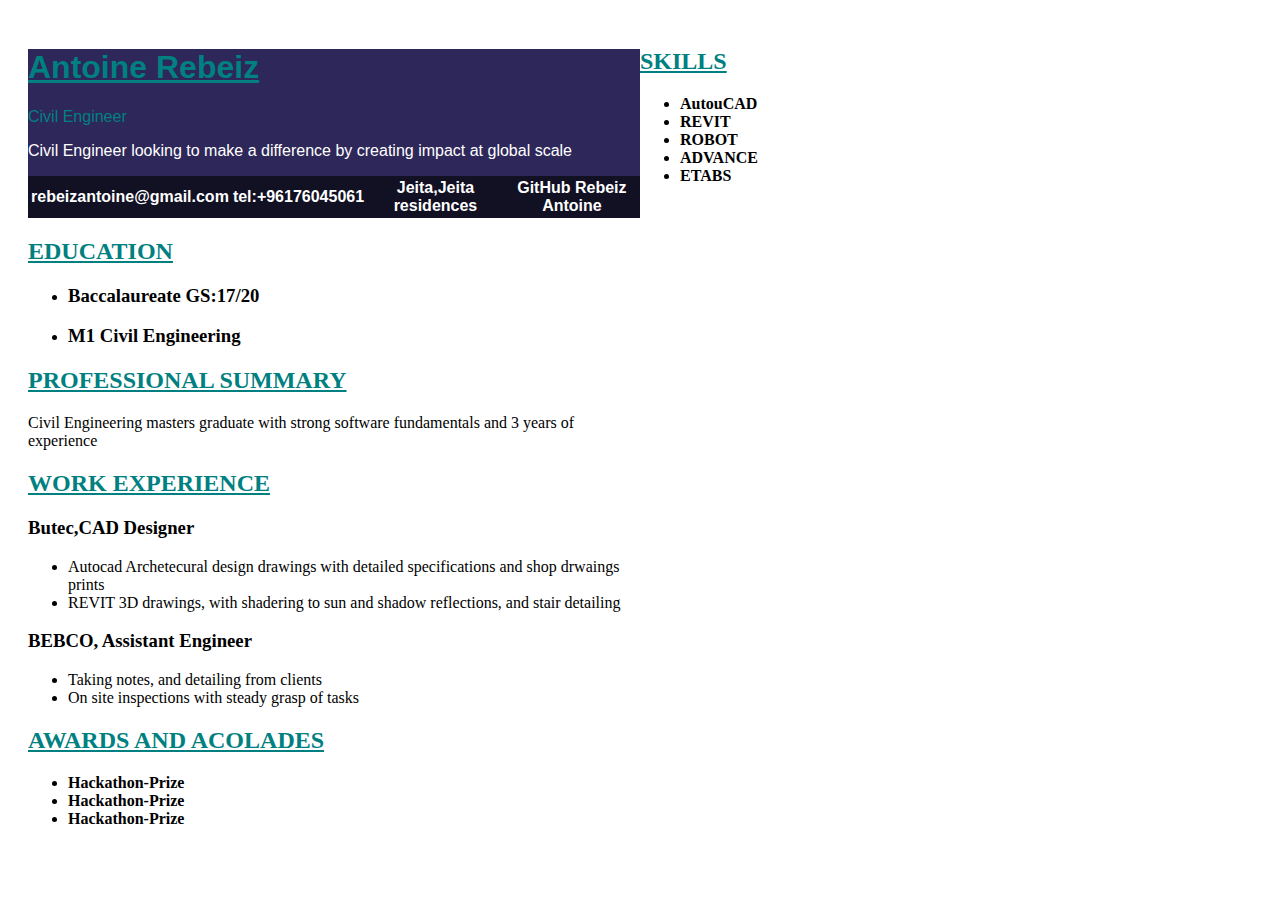
==== CV/index.html @ c7ab77a7 "first part of CV" ====
<!DOCTYPE html>


<html lang="en">



<title>Antoine Rebeiz CV</title>
<head>
    <meta charset="UTF-8" />
    <meta name="viewport" content="width=device-width, initial-scale=1.0" />
    <link rel="stylesheet" href="styles1.css" />
</head>
<div class ="container">
    <div class="LEFT">
<div class="heading1">
    <h1><strong>Antoine Rebeiz</strong></h1>
    </head>
    <p class="sub">Civil Engineer</p>

    <body>
        <p>Civil Engineer looking to make a difference by creating impact at global scale</p>

        <table class="links">
            <tr>
                <th>rebeizantoine@gmail.com</th>
                <th>tel:+96176045061</th>
                <th>Jeita,Jeita residences</th>
                <th>GitHub Rebeiz Antoine</th>
            </tr>
        </table>
</div>
<h2><strong>EDUCATION</strong></h2>
<ul>
    <li>
        <h3><strong>Baccalaureate GS:17/20</strong></h3>
    </li>
    <li>
        <h3><strong>M1 Civil Engineering</strong></h3>
    </li>
</ul>
<h2><strong>PROFESSIONAL SUMMARY</strong></h2>
Civil Engineering masters graduate with strong software fundamentals and 3 years of experience <br>
<h2><strong>WORK EXPERIENCE</strong></h2>
<h3><strong>Butec,CAD Designer</strong></h3>
<ul>
    <li>Autocad Archetecural design drawings with detailed specifications and shop drwaings prints</li>
    <li>REVIT 3D drawings, with shadering to sun and shadow reflections, and stair detailing</li>
</ul>
<h3><strong>BEBCO, Assistant Engineer</strong></h3>
<ul>
    <li>Taking notes, and detailing from clients</li>
    <li>On site inspections with steady grasp of tasks</li>
</ul>
<h2><strong>AWARDS AND ACOLADES</strong></h2>
<ul>
    <li><strong>Hackathon-Prize</strong></li>
    <li><strong>Hackathon-Prize</strong></li>
    <li><strong>Hackathon-Prize</strong></li>

</ul>
</div>
<div class="RIGHT">
    <h2><strong>SKILLS</strong></h2>
    <ul>
        <section class="skill">
            <li><strong>AutouCAD</strong></li>
            <li><strong>REVIT</strong></li>
            <li><strong>ROBOT</strong></li>
            <li><strong>ADVANCE</strong></li>
            <li><strong>ETABS</strong></li>
        </section>

    </ul>


    </p>

</div>
</div>

</html>
---- CV/styles1.css ----
.heading1 {
    background-color: #2e2759;
    color: white;
    font-family: Tahoma, sans-serif;
}

.header {
    background-color: #2e2759;
    color: white;
    font-family: Tahoma, sans-serif;
    padding: 20px;
}

.links {
    font-family: Tahoma, sans-serif;
    background-color: #121023;
    color: white;
    width: 100%;


}

.sub {
    color: #008080
}

.SKILLS li {
    background: #3498db;
    background: rgba(0, 0, 0, .75);
    border-radius: 50px;
    color: #FFF;
    display: inline-block;
    padding: 10px;
    text-align: justify;
    height: 20px;

}

.SKILLS {
    margin-left: 10px;
}

.container1 {
    display: flex;
    justify-content: space-between;
    padding: 20px;
}

.LEFT,
.RIGHT {
    flex: 1;




}


.container {
    display: flex;
    justify-content: space-between;
    padding: 20px;
}


.left-div,
.right-div {
    flex: 1;
    width: 45%;


}

h1 {
    text-decoration: underline;
    color: #008080;
}

h2 {
    text-decoration: underline;
    color: #008080;
}

.body {
    margin: 0;
    padding: 0;
    font-family: Arial, sans-serif;
}
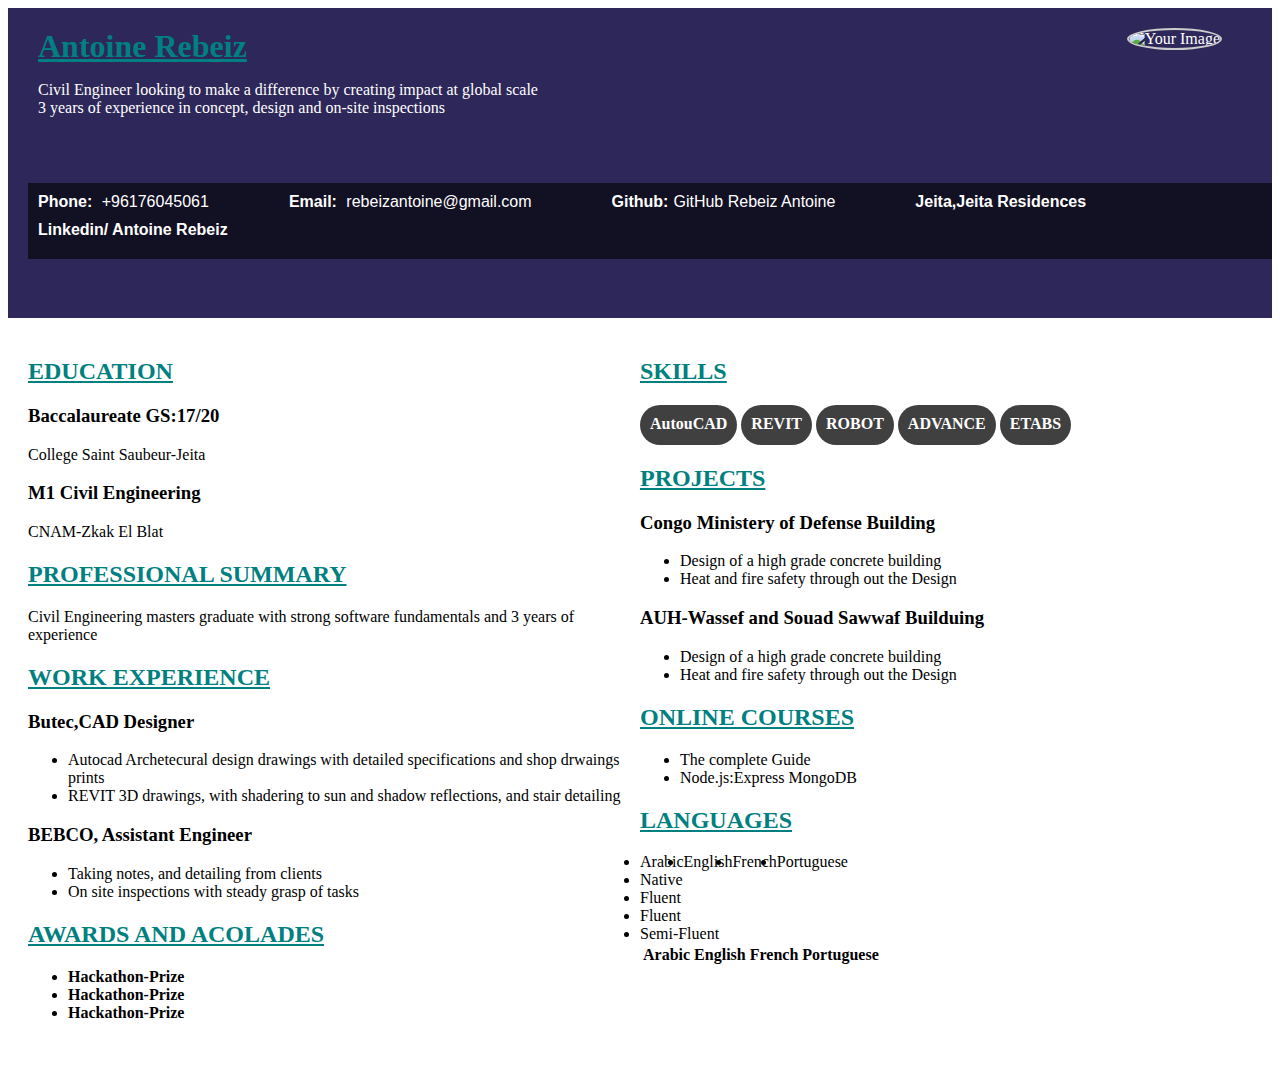
==== commit 1915c5e7: "styled_CV_practice" ====
--- a/CV/index.html
+++ b/CV/index.html
@@ -1,82 +1,158 @@
 <!DOCTYPE html>
+<html>
+
+<head>
+    <link rel="stylesheet" href="styles2.css">
+</head>
+
+<body>
+    <div class="header">
+        <div class="header-content">
+            <div class="name">
+                <h1><strong>Antoine Rebeiz</strong></h1>
+                <p>Civil Engineer looking to make a difference by creating impact at global scale <br>
+                    3 years of experience in concept, design and on-site inspections</p>
+            </div>
+            <div class="header-image">
+                <img src="C:\Users\user\Desktop\PHOTO PASSPORT.jpg" alt="Your Image">
+            </div>
+        </div>
+        <div class="contact-container">
+            <div class="contact">
+                <span>Phone:</span> +96176045061
+            </div>
+            <div class="contact">
+                <span>Email:</span> rebeizantoine@gmail.com
+            </div>
+            <div class="contact">
+                <span>Github:</span>GitHub Rebeiz Antoine
+            </div>
+            <div class="contact">
+                <span>Jeita,Jeita Residences</span>
+            </div>
+            <div class="contact">
+                <span>Linkedin/ Antoine Rebeiz</span>
+            </div>
+        </div>
+    </div>
+    <div class="container1">
+        <div class="LEFT">
+
+            <h2><strong>EDUCATION</strong></h2>
+
+            <p class="education">
+            <h3><strong>Baccalaureate GS:17/20</strong></h3>
+            College Saint Saubeur-Jeita
+            </p>
+            <p class="education">
+            <h3><strong>M1 Civil Engineering</strong></h3>
+            CNAM-Zkak El Blat
+            </p>
+
+            <h2><strong>PROFESSIONAL SUMMARY</strong></h2>
+            Civil Engineering masters graduate with strong software fundamentals and 3 years of experience <br>
+            <h2><strong>WORK EXPERIENCE</strong></h2>
+            <h3><strong>Butec,CAD Designer</strong></h3>
+            <ul>
+                <li>Autocad Archetecural design drawings with detailed specifications and shop drwaings prints
+                </li>
+                <li>REVIT 3D drawings, with shadering to sun and shadow reflections, and stair detailing</li>
+            </ul>
+            <h3><strong>BEBCO, Assistant Engineer</strong></h3>
+            <ul>
+                <li>Taking notes, and detailing from clients</li>
+                <li>On site inspections with steady grasp of tasks</li>
+            </ul>
+            <h2><strong>AWARDS AND ACOLADES</strong></h2>
+            <ul>
+                <li><strong>Hackathon-Prize</strong></li>
+                <li><strong>Hackathon-Prize</strong></li>
+                <li><strong>Hackathon-Prize</strong></li>
+
+            </ul>
+        </div>
+        <div class="RIGHT">
+
+            <h2><strong>SKILLS</strong></h2>
+            <p>
 
 
-<html lang="en">
+            <section class="SKILLS">
+                <li><strong>AutouCAD</strong></li>
+                <li><strong>REVIT</strong></li>
+                <li><strong>ROBOT</strong></li>
+                <li><strong>ADVANCE</strong></li>
+                <li><strong>ETABS</strong></li>
+            </section>
 
 
 
-<title>Antoine Rebeiz CV</title>
-<head>
-    <meta charset="UTF-8" />
-    <meta name="viewport" content="width=device-width, initial-scale=1.0" />
-    <link rel="stylesheet" href="styles1.css" />
-</head>
-<div class ="container">
-    <div class="LEFT">
-<div class="heading1">
-    <h1><strong>Antoine Rebeiz</strong></h1>
-    </head>
-    <p class="sub">Civil Engineer</p>
 
-    <body>
-        <p>Civil Engineer looking to make a difference by creating impact at global scale</p>
-
-        <table class="links">
-            <tr>
-                <th>rebeizantoine@gmail.com</th>
-                <th>tel:+96176045061</th>
-                <th>Jeita,Jeita residences</th>
-                <th>GitHub Rebeiz Antoine</th>
-            </tr>
-        </table>
-</div>
-<h2><strong>EDUCATION</strong></h2>
-<ul>
-    <li>
-        <h3><strong>Baccalaureate GS:17/20</strong></h3>
-    </li>
-    <li>
-        <h3><strong>M1 Civil Engineering</strong></h3>
-    </li>
-</ul>
-<h2><strong>PROFESSIONAL SUMMARY</strong></h2>
-Civil Engineering masters graduate with strong software fundamentals and 3 years of experience <br>
-<h2><strong>WORK EXPERIENCE</strong></h2>
-<h3><strong>Butec,CAD Designer</strong></h3>
-<ul>
-    <li>Autocad Archetecural design drawings with detailed specifications and shop drwaings prints</li>
-    <li>REVIT 3D drawings, with shadering to sun and shadow reflections, and stair detailing</li>
-</ul>
-<h3><strong>BEBCO, Assistant Engineer</strong></h3>
-<ul>
-    <li>Taking notes, and detailing from clients</li>
-    <li>On site inspections with steady grasp of tasks</li>
-</ul>
-<h2><strong>AWARDS AND ACOLADES</strong></h2>
-<ul>
-    <li><strong>Hackathon-Prize</strong></li>
-    <li><strong>Hackathon-Prize</strong></li>
-    <li><strong>Hackathon-Prize</strong></li>
-
-</ul>
-</div>
-<div class="RIGHT">
-    <h2><strong>SKILLS</strong></h2>
-    <ul>
-        <section class="skill">
-            <li><strong>AutouCAD</strong></li>
-            <li><strong>REVIT</strong></li>
-            <li><strong>ROBOT</strong></li>
-            <li><strong>ADVANCE</strong></li>
-            <li><strong>ETABS</strong></li>
-        </section>
-
-    </ul>
+            </p>
+            <h2>PROJECTS</h2>
+            <h3>Congo Ministery of Defense Building</h3>
+            <ul>
+                <li>Design of a high grade concrete building</li>
+                <li>Heat and fire safety through out the Design</li>
+            </ul>
+            <h3>AUH-Wassef and Souad Sawwaf Builduing</h3>
+            <ul>
+                <li>Design of a high grade concrete building</li>
+                <li>Heat and fire safety through out the Design</li>
+            </ul>
+            <h2>ONLINE COURSES</h2>
+            <ul>
+                <li>The complete Guide</li>
+                <li>Node.js:Express MongoDB</li>
+            </ul>
+            <h2>LANGUAGES</h2>
+            <div class="biglang">
 
 
-    </p>
+                <div class="languages">
+                    <li>Arabic</li>
+                    <li>English</li>
+                    <li>French</li>
+                    <li>Portuguese</li>
+                </div>
+                <div class="proficiency">
+                    <li>Native</li>
+                    <li>Fluent</li>
+                    <li>Fluent</li>
+                    <li>Semi-Fluent</li>
+                </div>
+            </div>
+            <table>
+                <tr>
+                    <th>Arabic</th>
+                    <th>English</th>
+                    <th>French</th>
+                    <th>Portuguese</th>
+                </tr>
+            </table>
 
-</div>
-</div>
+
+
+        </div>
+        <div class="contact-container123">
+            <div class="contact">
+                <span>Phone:</span> +96176045061
+            </div>
+            <div class="contact">
+                <span>Email:</span> rebeizantoine@gmail.com
+            </div>
+            <div class="contact">
+                <span>Github:</span>GitHub Rebeiz Antoine
+            </div>
+            <div class="contact">
+                <span>Jeita,Jeita Residences</span>
+            </div>
+            <div class="contact">
+                <span>Linkedin/ Antoine Rebeiz</span>
+            </div>
+        </div>
+
+
+</body>
 
 </html>--- a/CV/styles2.css
+++ b/CV/styles2.css
@@ -0,0 +1,178 @@
+.header {
+    display: flex;
+    flex-direction: column;
+    background-color: #2e2759;
+    color: white;
+    padding: 20px;
+    height: 270px;
+    margin-left: 0;
+}
+
+.header-content {
+    display: flex;
+    justify-content: space-between;
+    align-items: flex-start;
+}
+
+.header h1 {
+    margin: 0;
+}
+
+.header-image img {
+    max-width: 200px;
+    max-height: 200px;
+    border-radius: 50%;
+    border: 2px solid #ccc;
+    object-fit: cover;
+}
+
+.header-image {
+    margin-right: 30px;
+    /* Adjust the margin to move the image to the left */
+}
+
+.contact-container {
+    margin-top: 50px;
+    background-color: #98fb98;
+    padding: 10px;
+    display: flex;
+    /* Display the contact items in a row */
+    flex-wrap: wrap;
+    /* Allow wrapping if the content exceeds the container's width */
+    font-family: Tahoma, sans-serif;
+    background-color: #121023;
+    color: white;
+    width: 100%;
+    margin-right: 30px;
+    align-items: flex-start;
+    margin-left: 0;
+}
+
+.contact {
+    margin-right: 80px;
+    margin-bottom: 10px;
+    /* Add spacing between each contact item */
+}
+
+.contact span {
+    font-weight: bold;
+    margin-right: 5px;
+}
+
+.SKILLS li {
+    background: #3498db;
+    background: rgba(0, 0, 0, .75);
+    border-radius: 50px;
+    color: #FFF;
+    display: inline-block;
+    padding: 10px;
+    text-align: justify;
+    height: 20px;
+    align-items: flex-start;
+
+}
+
+.contact-container123 {
+    display: none;
+}
+
+.SKILLS {
+    margin-left: 0 px;
+}
+
+.container1 {
+    display: flex;
+    justify-content: space-between;
+    padding: 20px;
+}
+
+.LEFT,
+.RIGHT {
+    flex: 1;
+    align-items: flex-start;
+
+
+
+
+}
+
+
+.container {
+    display: flex;
+    justify-content: space-between;
+    padding: 20px;
+}
+
+
+.left-div,
+.right-div {
+    flex: 1;
+    width: 45%;
+
+
+}
+
+h1 {
+    text-decoration: underline;
+    color: #008080;
+}
+
+h2 {
+    text-decoration: underline;
+    color: #008080;
+}
+
+.body {
+    margin: 0;
+    padding: 0;
+    font-family: Arial, sans-serif;
+}
+
+.languages {
+    display: flex;
+}
+
+.languageleft {
+    flex: 1;
+}
+
+.languageright {
+    flex: 1;
+}
+
+.native {
+    color: #008080;
+}
+
+.name {
+    margin-left: 10px;
+}
+
+.education p {
+    align-items: flex-start;
+    margin-left: 20px;
+}
+
+@media screen and (max-width: 768px) {
+    .body {
+        flex-direction: column;
+        font-size: 14px;
+    }
+
+    .header {
+        display: block;
+
+    }
+
+    .contact-container {
+        display: none;
+    }
+
+    .container1 {
+        display: block;
+    }
+
+    .contact-container123 {
+        display: block;
+    }
+}